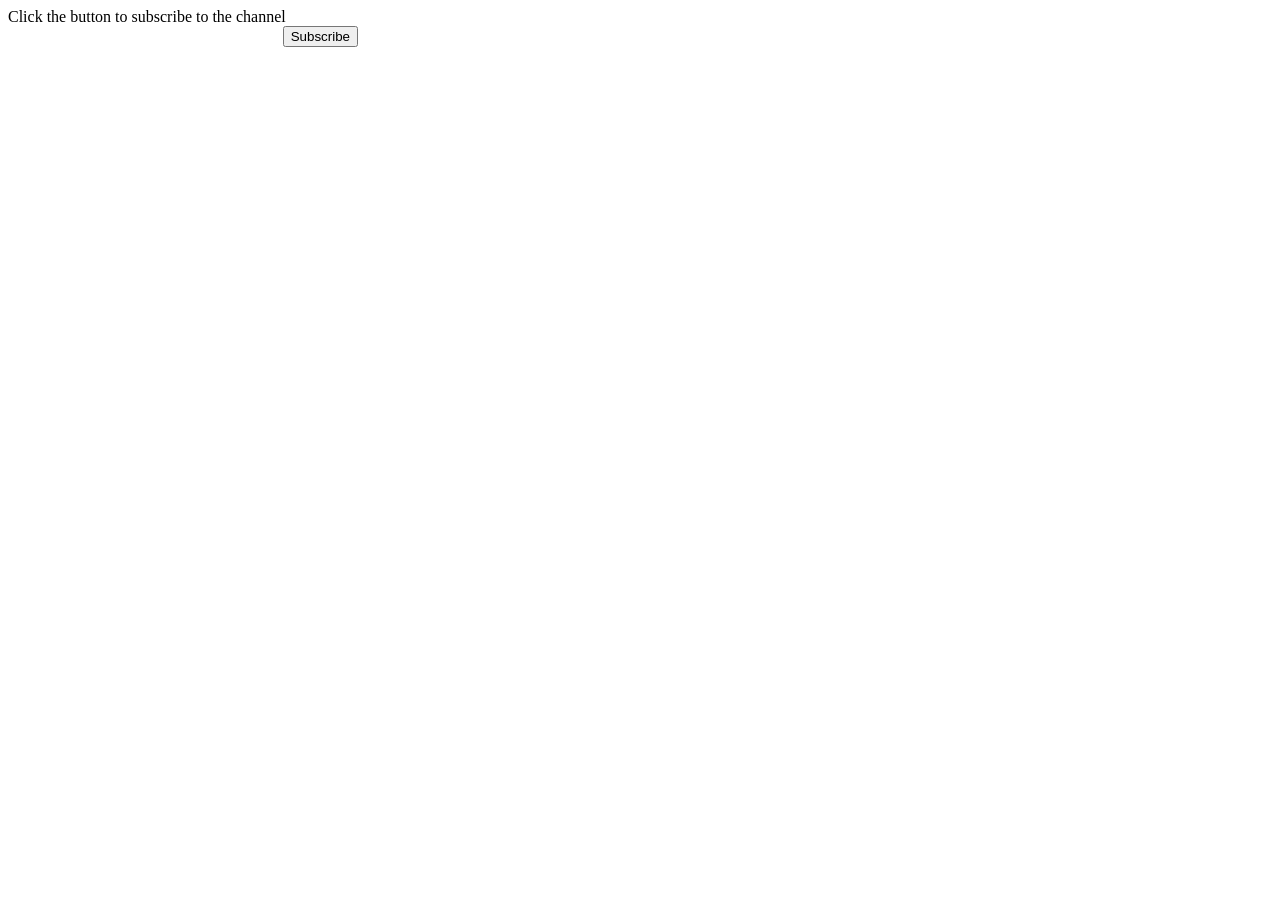
==== YoutubeFeeds.Chrome/popup.html @ e1100de4 "Initial commit" ====
<html>

<head>
    <link rel="stylesheet" href="popup.css">
</head>

<body>
    <div class="work-area">
        <span id="the_span">Click the button to subscribe to the channel</span>
        <input id="the_button" type="button" value="Subscribe" class="subscribe-button" />
    </div>

    <script src="jquery-2.1.4.min.js"></script>
    <script type="module" src="popup.js"></script>
</body>

</html>
---- YoutubeFeeds.Chrome/popup.css ----
.work-area {
    width: 350px;
}

.subscribe-button {
    margin-left: 8px;
    float: right;
}

.status-loading {
    color: orange;
}

.status-ok {
    color: green;
}

.status-fail {
    color: red;
}
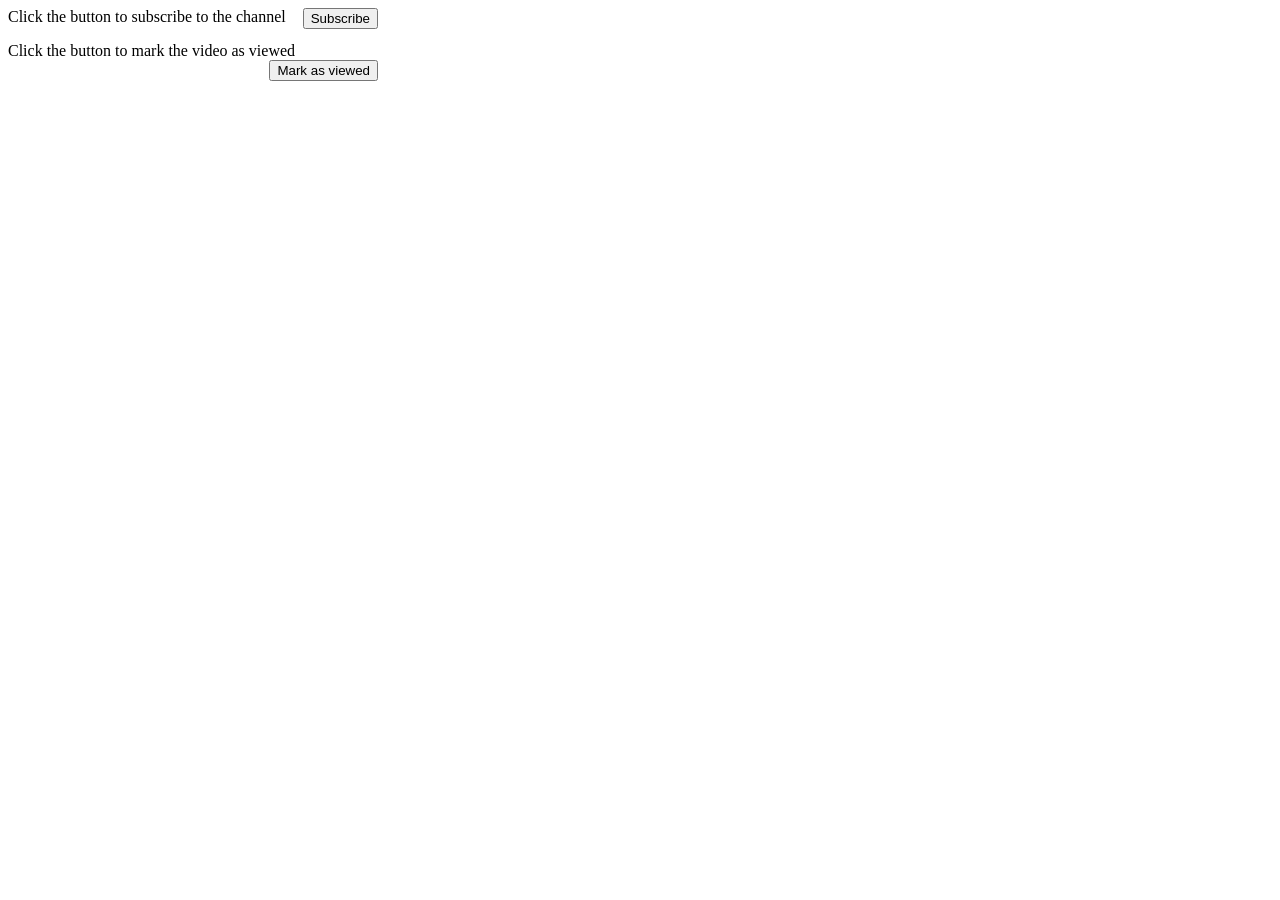
==== commit 2828b488: "change status from video (IN PROGRESS)" ====
--- a/YoutubeFeeds.Chrome/popup.html
+++ b/YoutubeFeeds.Chrome/popup.html
@@ -6,8 +6,12 @@
 
 <body>
     <div class="work-area">
-        <span id="the_span">Click the button to subscribe to the channel</span>
-        <input id="the_button" type="button" value="Subscribe" class="subscribe-button" />
+        <span id="subscribe_span">Click the button to subscribe to the channel</span>
+        <input id="subscribe_button" type="button" value="Subscribe" class="popup-button" />
+    </div>
+    <div class="work-area">
+        <span id="viewed_span">Click the button to mark the video as viewed</span>
+        <input id="viewed_button" type="button" value="Mark as viewed" class="popup-button" />
     </div>
 
     <script src="jquery-2.1.4.min.js"></script>
--- a/YoutubeFeeds.Chrome/popup.css
+++ b/YoutubeFeeds.Chrome/popup.css
@@ -1,8 +1,9 @@
 .work-area {
-    width: 350px;
+    width: 370px;
+    margin-bottom: 16px;
 }
 
-.subscribe-button {
+.popup-button {
     margin-left: 8px;
     float: right;
 }
